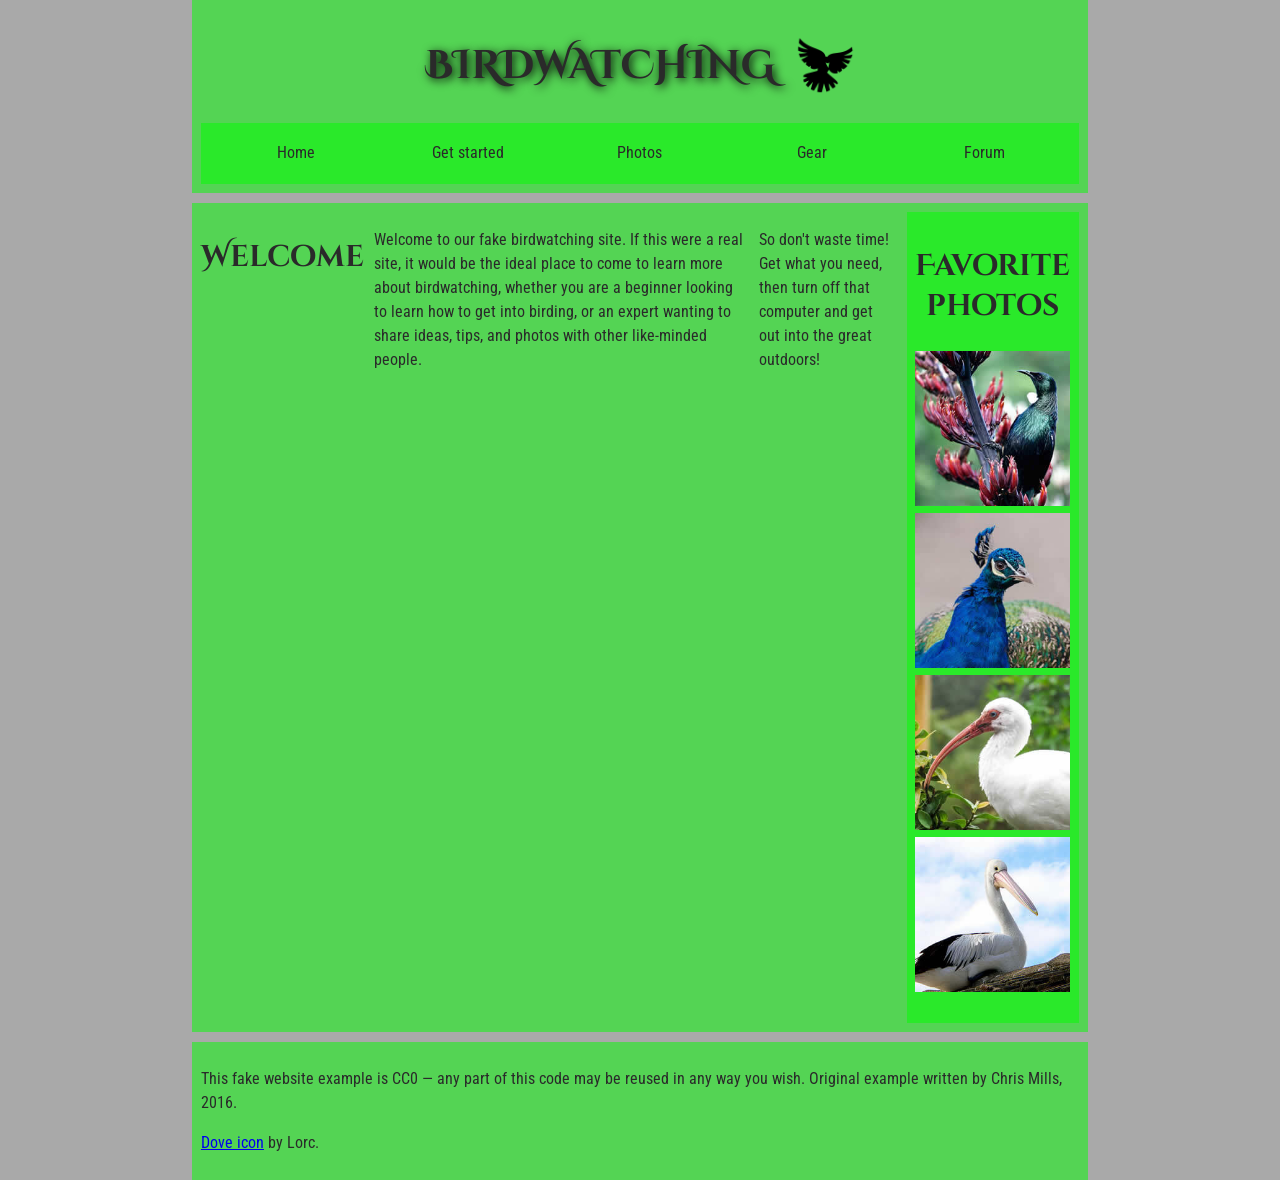
==== wa/wa4/wa4.html @ 79f73b25 "Update wa4.html" ====
<!doctype html>
<html lang="en">
  <head>
    <meta charset="utf-8" />
    <title>Birdwatching</title>
    <link
      href="https://fonts.googleapis.com/css?family=Roboto+Condensed:300%7CCinzel+Decorative:700"
      rel="stylesheet" />
      <link rel="stylesheet" href="wa4.css">
  </head>

  <body>
    <header>
        <h1>Birdwatching <img src="assets\wa4/dove.png" alt="dove.png"></h1>
    
        <nav>
            <ul>
                <li>Home</li>
                <li>Get started</li>
                <li>Photos</li>
                <li>Gear</li>
                <li>Forum</li>
            </ul>
        </nav>
    </header>

    <main>
        <h2>Welcome</h2>

        <p>
            Welcome to our fake birdwatching site. If this were a real site, it
            would be the ideal place to come to learn more about birdwatching,
            whether you are a beginner looking to learn how to get into birding, or
            an expert wanting to share ideas, tips, and photos with other
            like-minded people.
        </p>

        <p>
            So don't waste time! Get what you need, then turn off that computer and
            get out into the great outdoors!
        </p>
    

        <aside>
            <h2>Favorite photos</h2>
    
            <p>
                <!-- Link images here. -->
                <img src="assets\wa4/favorite-bird-1_th.jpg" alt="favorite-bird-1">
                <img src="assets\wa4/favorite-bird-2_th.jpg" alt="favorite-bird-2">
                <img src="assets\wa4/favorite-bird-3_th.jpg" alt="favorite-bird-3">
                <img src="assets\wa4/favorite-bird-4_th.jpg" alt="favorite-bird-4">
            </p>
        </aside>
    </main>


    <footer>
        <p>
            This fake website example is CC0 — any part of this code may be reused
            in any way you wish. Original example written by Chris Mills, 2016.
        </p>
    
        <p>
            <a href="http://game-icons.net/lorc/originals/dove.html">Dove icon</a>
            by Lorc.
        </p>
    </footer>
  </body>
</html>
---- wa/wa4/wa4.css ----
/* || General setup */

body {
  margin: 0;
}

html {
  font-size: 10px;
  background-color: darkgrey;
}

body {
  width: 70%;
  min-width: 800px;
  margin: 0 auto;
}

/* || typography */

h1,
h2 {
  font-family: "Cinzel Decorative", cursive;
  color: #2a2a2a;
}

p,
li {
  font-family: "Roboto Condensed", sans-serif;
  color: #2a2a2a;
}

h1 {
  font-size: 4rem;
  text-align: center;
  text-shadow: 2px 2px 10px black;
}

h2 {
  font-size: 3rem;
  text-align: center;
}

p,
li {
  font-size: 1.6rem;
  line-height: 1.5;
}

/* || header layout */

header {
  margin-bottom: 10px;
}

main,
header,
nav,
article,
aside,
footer,
section {
  background-color: #00ff0080;
  padding: 1%;
}

h1 {
  text-transform: uppercase;
  display: flex;
  align-items: center;
  justify-content: center;
  gap: 20px;
}

header img {
  height: 60px;
}

nav ul {
  padding: 0;
  list-style-type: none;
  display: flex;
}

nav li {
  text-align: center;
  flex: 1;
}

nav a {
  font-size: 2rem;
  text-transform: uppercase;
  text-decoration: none;
  color: black;
}

nav a:hover,
nav a:focus {
  color: red;
}

/* || main layout */

main {
  display: flex;
  gap: 10px;
}

article {
  flex: 4;
}

aside {
  flex: 1;
}

aside a {
  display: block;
  float: left;
  width: 50%;
}

aside img {
  max-width: 100%;
}

footer {
  margin-top: 10px;
}
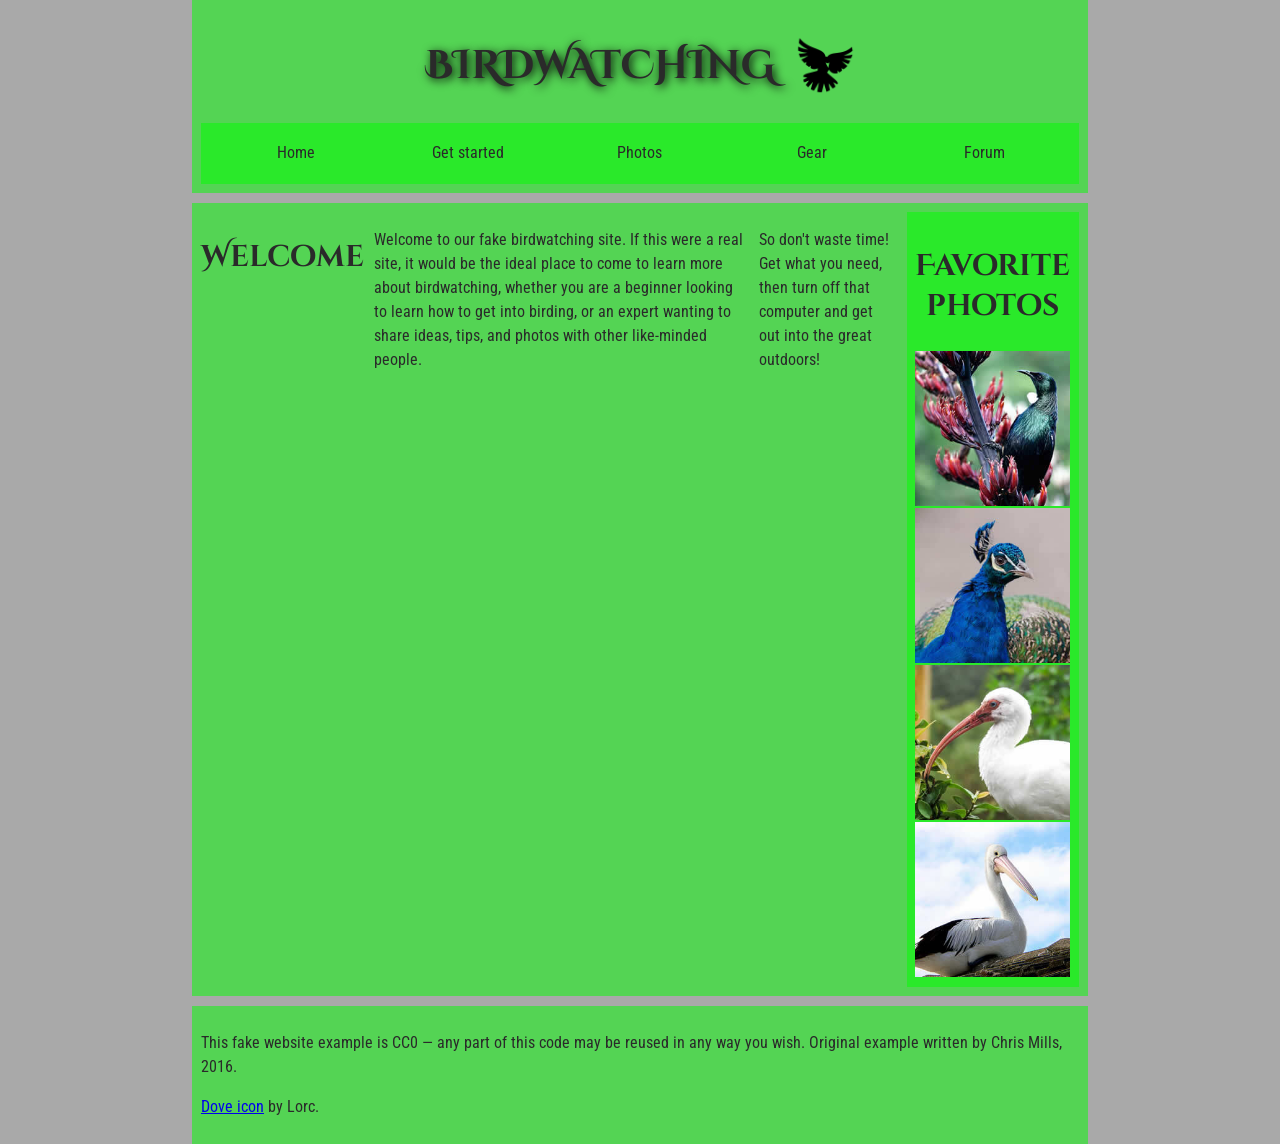
==== commit 01577e5b: "Update wa4.html" ====
--- a/wa/wa4/wa4.html
+++ b/wa/wa4/wa4.html
@@ -44,13 +44,11 @@
         <aside>
             <h2>Favorite photos</h2>
     
-            <p>
                 <!-- Link images here. -->
                 <img src="assets\wa4/favorite-bird-1_th.jpg" alt="favorite-bird-1">
                 <img src="assets\wa4/favorite-bird-2_th.jpg" alt="favorite-bird-2">
                 <img src="assets\wa4/favorite-bird-3_th.jpg" alt="favorite-bird-3">
                 <img src="assets\wa4/favorite-bird-4_th.jpg" alt="favorite-bird-4">
-            </p>
         </aside>
     </main>
 
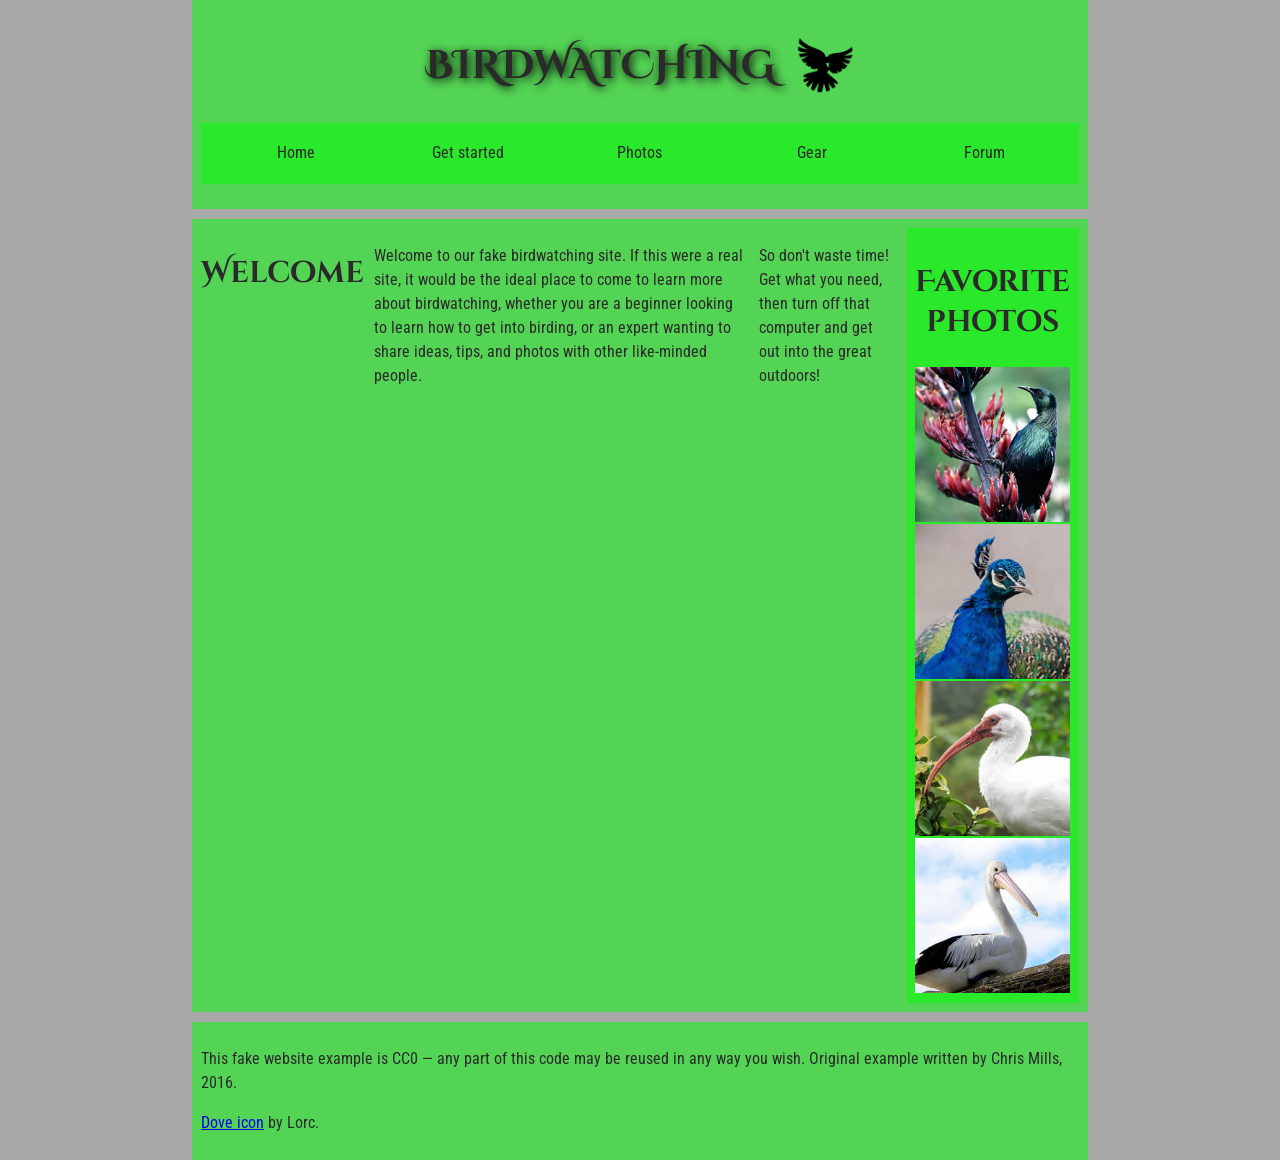
==== commit 6f6680d8: "Update wa4.html" ====
--- a/wa/wa4/wa4.html
+++ b/wa/wa4/wa4.html
@@ -12,16 +12,17 @@
   <body>
     <header>
         <h1>Birdwatching <img src="assets\wa4/dove.png" alt="dove.png"></h1>
-    
-        <nav>
-            <ul>
-                <li>Home</li>
-                <li>Get started</li>
-                <li>Photos</li>
-                <li>Gear</li>
-                <li>Forum</li>
-            </ul>
-        </nav>
+        <p>
+            <nav>
+                <ul>
+                    <li>Home</li>
+                    <li>Get started</li>
+                    <li>Photos</li>
+                    <li>Gear</li>
+                    <li>Forum</li>
+                </ul>
+            </nav>
+        </p>
     </header>
 
     <main>
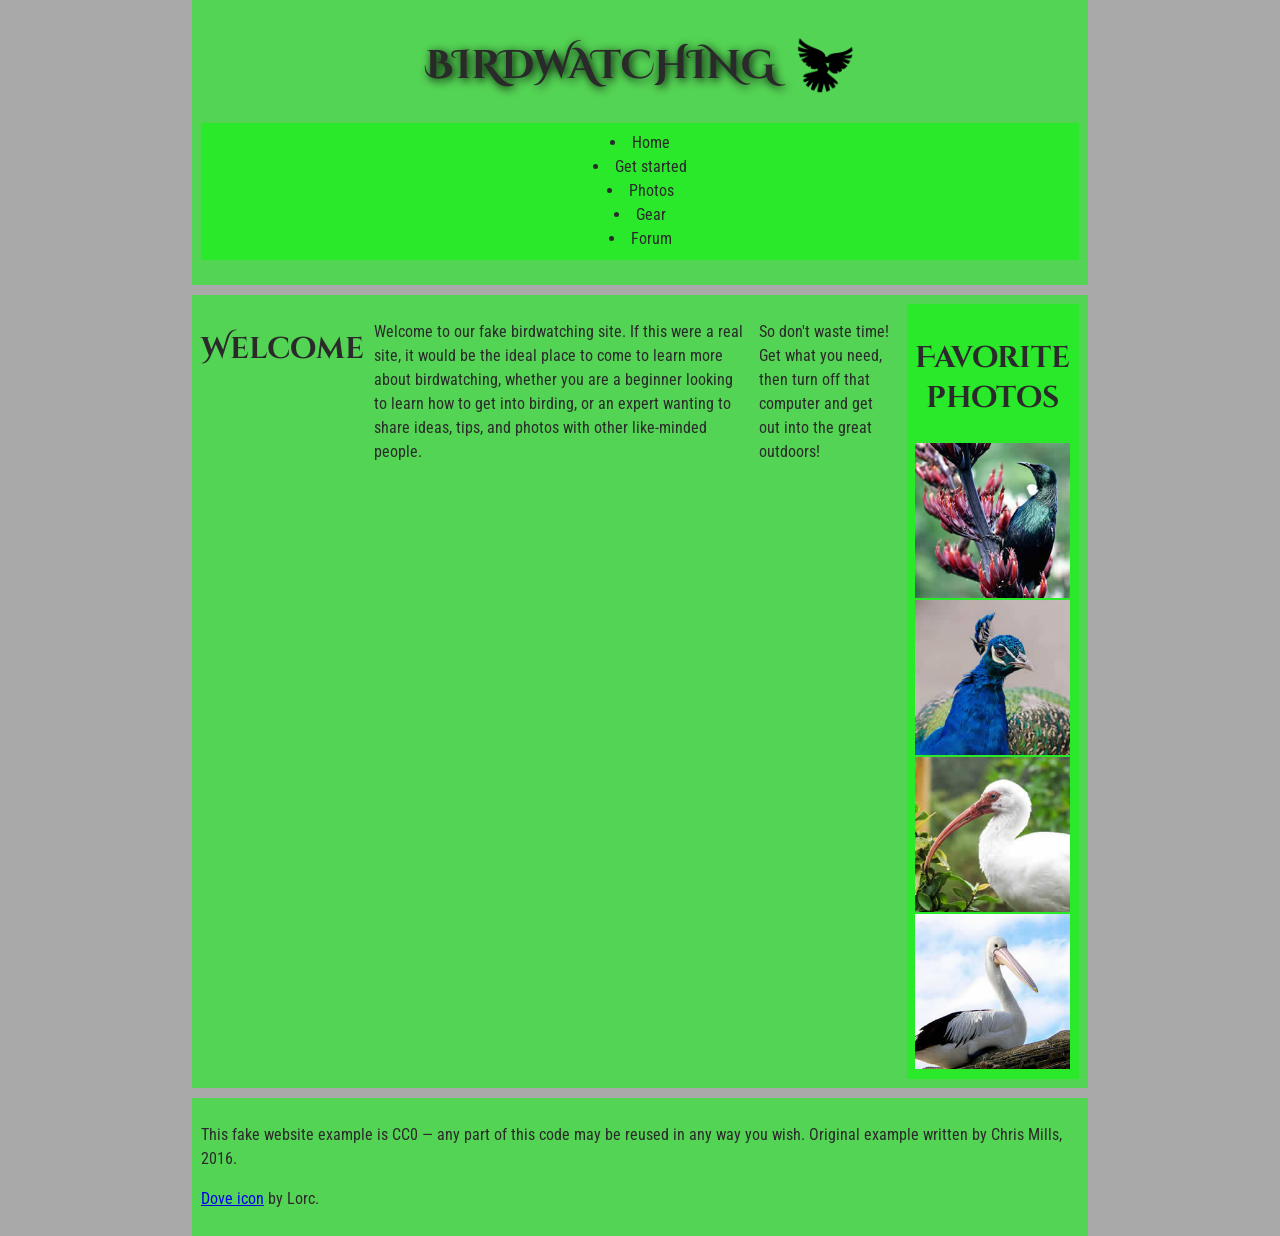
==== commit 0d8d3063: "Update wa4.html" ====
--- a/wa/wa4/wa4.html
+++ b/wa/wa4/wa4.html
@@ -14,13 +14,11 @@
         <h1>Birdwatching <img src="assets\wa4/dove.png" alt="dove.png"></h1>
         <p>
             <nav>
-                <ul>
                     <li>Home</li>
                     <li>Get started</li>
                     <li>Photos</li>
                     <li>Gear</li>
                     <li>Forum</li>
-                </ul>
             </nav>
         </p>
     </header>
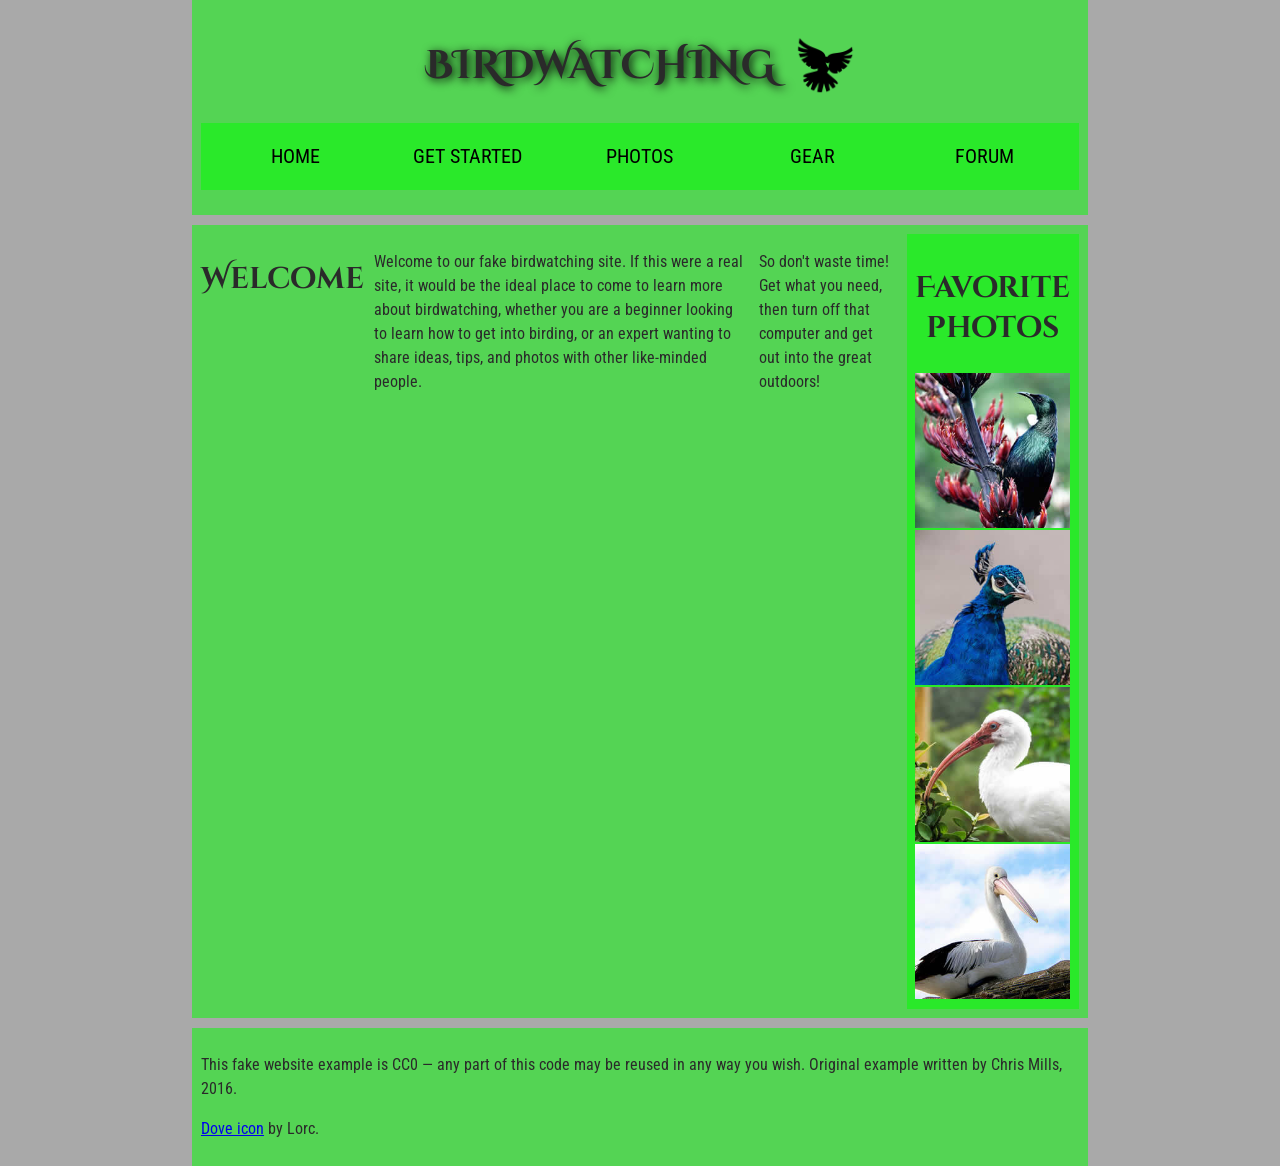
==== commit 65d7298b: "Update wa4.html" ====
--- a/wa/wa4/wa4.html
+++ b/wa/wa4/wa4.html
@@ -14,11 +14,13 @@
         <h1>Birdwatching <img src="assets\wa4/dove.png" alt="dove.png"></h1>
         <p>
             <nav>
-                    <li>Home</li>
-                    <li>Get started</li>
-                    <li>Photos</li>
-                    <li>Gear</li>
-                    <li>Forum</li>
+                <ul>
+                    <li><a href="#">Home</a></li>
+                    <li><a href="#">Get started</a></li>
+                    <li><a href="#">Photos</a></li>
+                    <li><a href="#">Gear</a></li>
+                    <li><a href="#">Forum</a></li>
+                </ul>
             </nav>
         </p>
     </header>
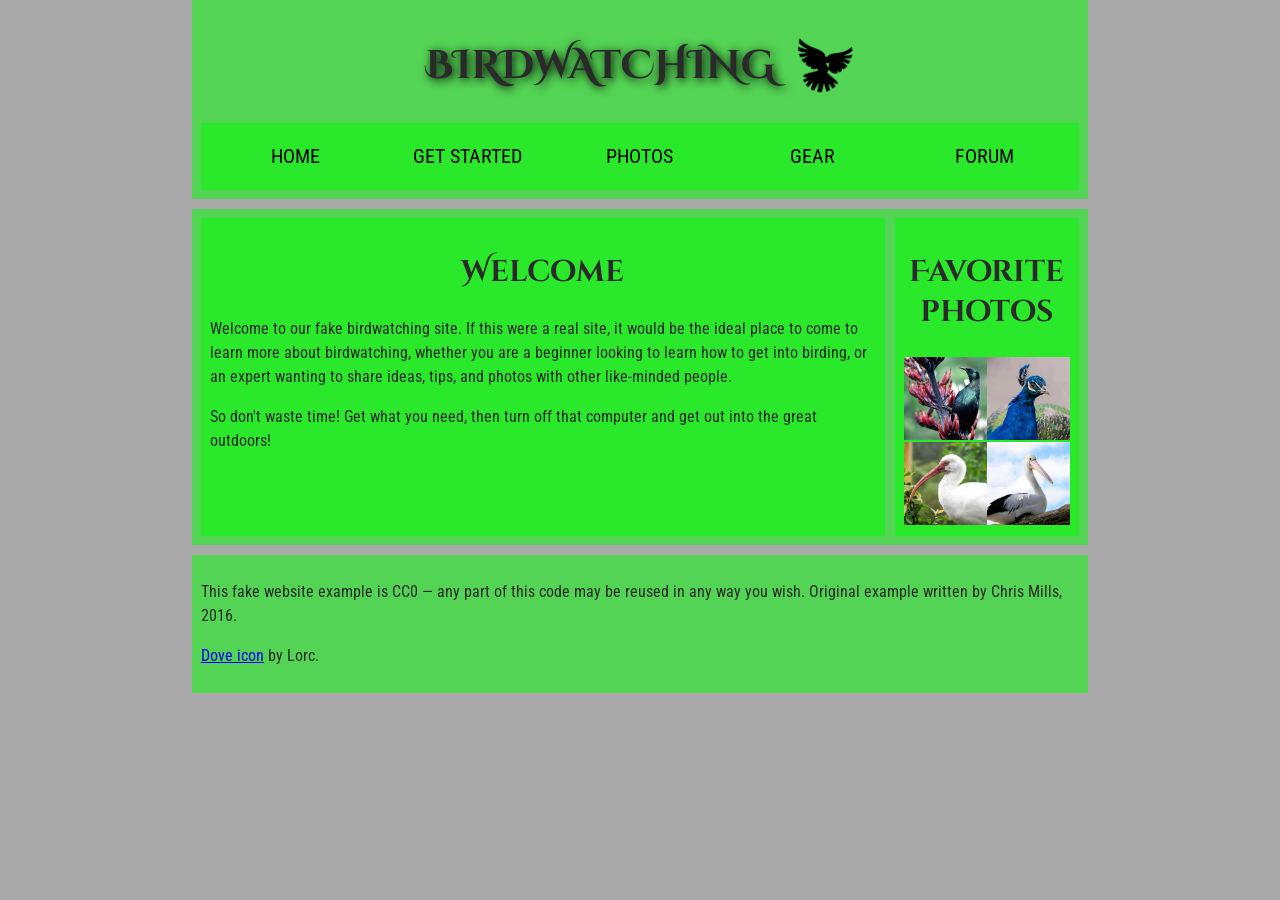
==== commit 0702ebe1: "Update wa4.html" ====
--- a/wa/wa4/wa4.html
+++ b/wa/wa4/wa4.html
@@ -11,45 +11,46 @@
 
   <body>
     <header>
-        <h1>Birdwatching <img src="assets\wa4/dove.png" alt="dove.png"></h1>
-        <p>
-            <nav>
-                <ul>
-                    <li><a href="#">Home</a></li>
-                    <li><a href="#">Get started</a></li>
-                    <li><a href="#">Photos</a></li>
-                    <li><a href="#">Gear</a></li>
-                    <li><a href="#">Forum</a></li>
-                </ul>
-            </nav>
-        </p>
+        <h1>
+            Birdwatching 
+            <img src="assets\wa4/dove.png" alt="dove.png">
+        </h1>
+        <nav>
+            <ul>
+                <li><a href="#">Home</a></li>                    <li><a href="#">Get started</a></li>
+                <li><a href="#">Photos</a></li>
+                <li><a href="#">Gear</a></li>
+                <li><a href="#">Forum</a></li>
+            </ul>
+        </nav>
     </header>
 
     <main>
-        <h2>Welcome</h2>
+        <article>
+            <h2>Welcome</h2>
 
-        <p>
-            Welcome to our fake birdwatching site. If this were a real site, it
-            would be the ideal place to come to learn more about birdwatching,
-            whether you are a beginner looking to learn how to get into birding, or
-            an expert wanting to share ideas, tips, and photos with other
-            like-minded people.
-        </p>
+            <p>
+                Welcome to our fake birdwatching site. If this were a real site, it
+                would be the ideal place to come to learn more about birdwatching,
+                whether you are a beginner looking to learn how to get into birding, or
+                an expert wanting to share ideas, tips, and photos with other
+                like-minded people.
+            </p>
 
-        <p>
-            So don't waste time! Get what you need, then turn off that computer and
-            get out into the great outdoors!
-        </p>
-    
+            <p>
+                So don't waste time! Get what you need, then turn off that computer and
+                get out into the great outdoors!
+            </p>
+        </article>
 
         <aside>
             <h2>Favorite photos</h2>
     
                 <!-- Link images here. -->
-                <img src="assets\wa4/favorite-bird-1_th.jpg" alt="favorite-bird-1">
-                <img src="assets\wa4/favorite-bird-2_th.jpg" alt="favorite-bird-2">
-                <img src="assets\wa4/favorite-bird-3_th.jpg" alt="favorite-bird-3">
-                <img src="assets\wa4/favorite-bird-4_th.jpg" alt="favorite-bird-4">
+                <a href="#"><img src="assets\wa4/favorite-bird-1_th.jpg" alt="favorite-bird-1"></a>
+                <a href="#"><img src="assets\wa4/favorite-bird-2_th.jpg" alt="favorite-bird-2"></a>
+                <a href="#"><img src="assets\wa4/favorite-bird-3_th.jpg" alt="favorite-bird-3"></a>
+                <a href="#"><img src="assets\wa4/favorite-bird-4_th.jpg" alt="favorite-bird-4"></a>
         </aside>
     </main>
 
